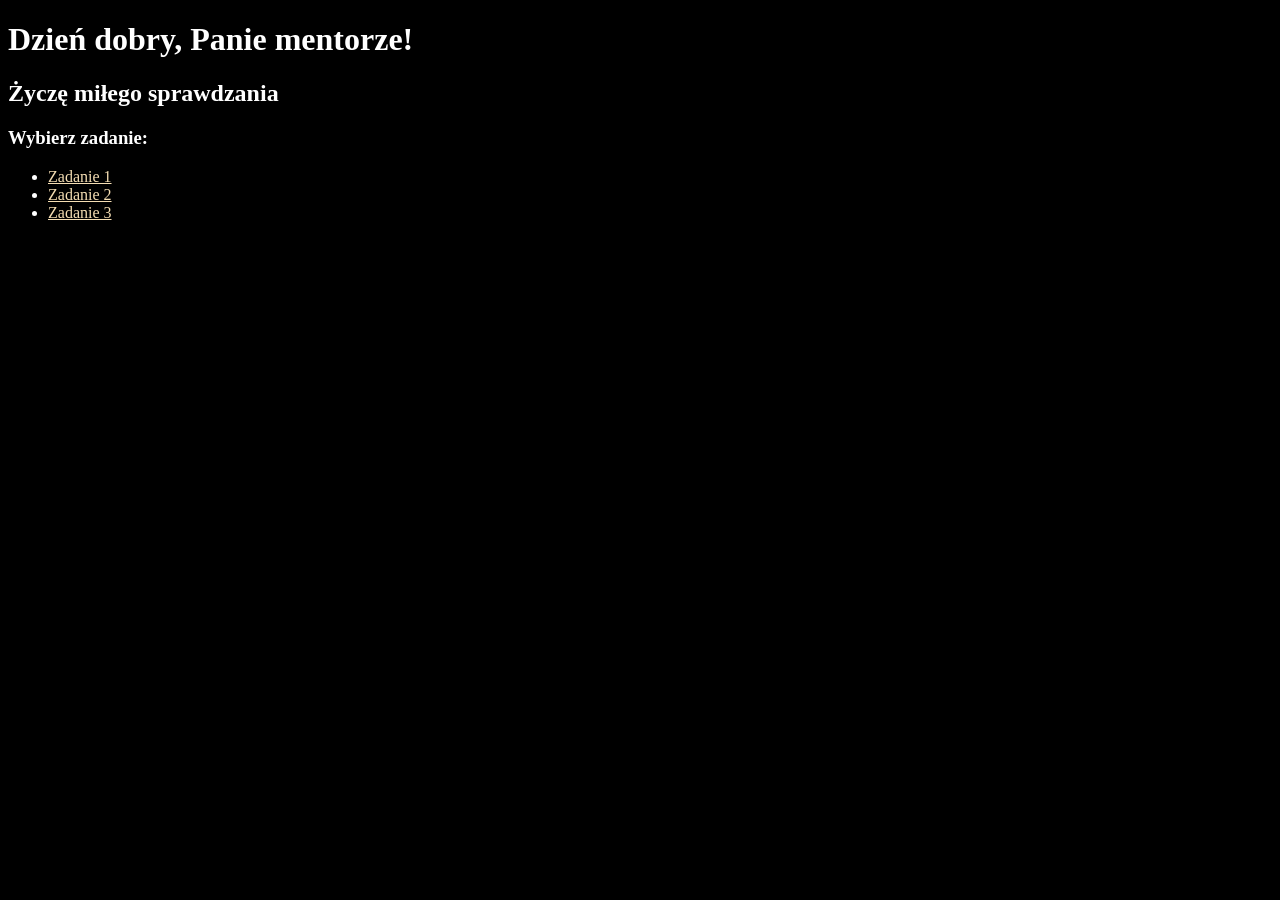
==== index.html @ 61bb5c3e "markup" ====
<!DOCTYPE html>
<html lang="pl">
  <head>
    <meta charset="UTF-8" />
    <meta name="viewport" content="width=device-width, initial-scale=1.0" />
    <title>JS HW 4.0</title>
    <link rel="stylesheet" href="./styles.css" />
  </head>

  <body>
    <h1>Dzień dobry, Panie mentorze!</h1>
    <h2>Życzę miłego sprawdzania</h2>
    <h3>Wybierz zadanie:</h3>
    <ul>
      <li><a href="./tasks/task-1.html">Zadanie 1</a></li>
      <li><a href="./tasks/task-2.html">Zadanie 2</a></li>
      <li><a href="./tasks/task-3.html">Zadanie 3</a></li>
    </ul>
  </body>
  <script>
    console.log("Najpierw wybierz zadanie!");
  </script>
</html>
---- styles.css ----
body {
  background-color: black;
  color: white;
}
a {
  color: wheat;
  cursor: pointer;
}
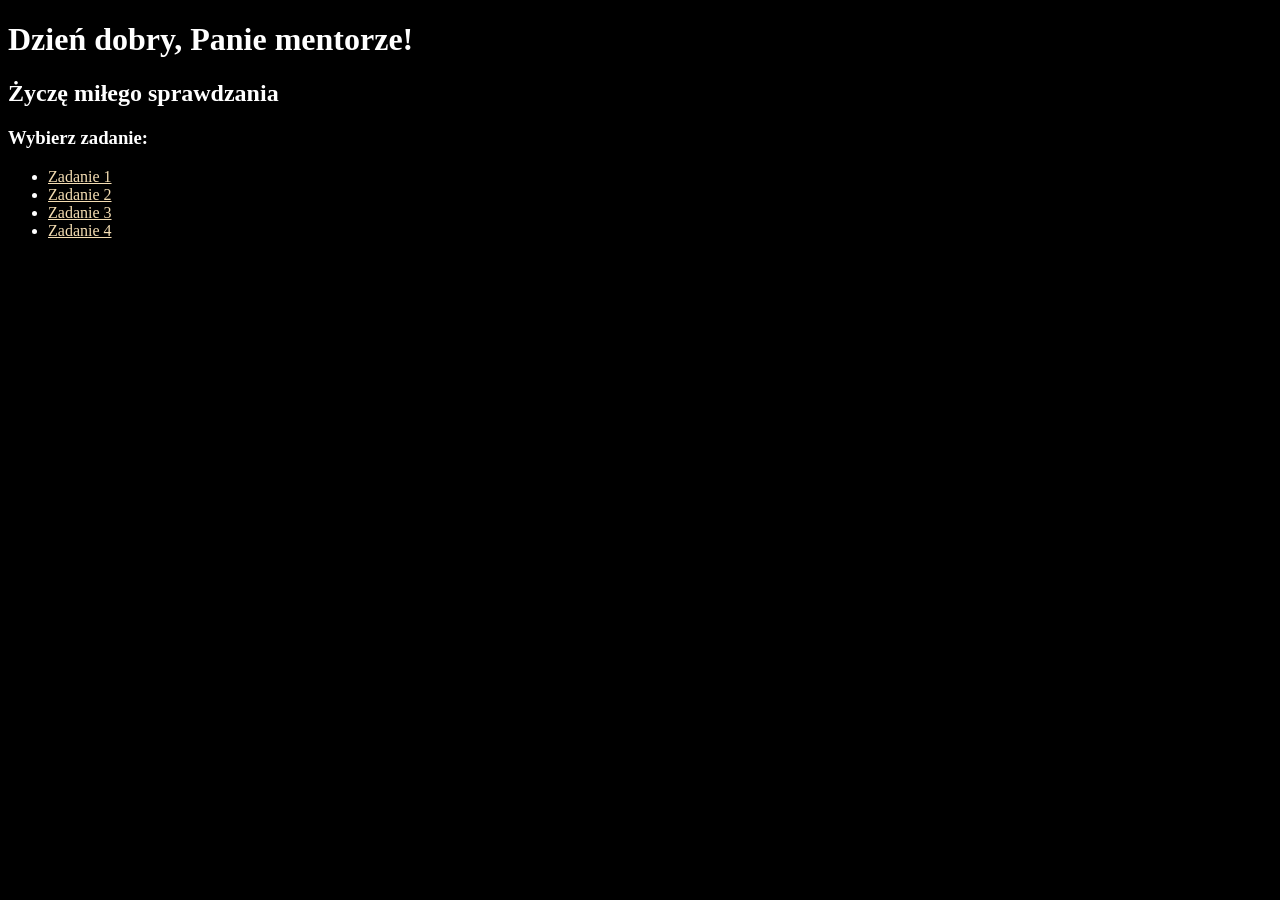
==== commit 0dda30c4: "markup update" ====
--- a/index.html
+++ b/index.html
@@ -3,7 +3,7 @@
   <head>
     <meta charset="UTF-8" />
     <meta name="viewport" content="width=device-width, initial-scale=1.0" />
-    <title>JS HW 4.0</title>
+    <title>JS HW 5.0</title>
     <link rel="stylesheet" href="./styles.css" />
   </head>
 
@@ -15,6 +15,7 @@
       <li><a href="./tasks/task-1.html">Zadanie 1</a></li>
       <li><a href="./tasks/task-2.html">Zadanie 2</a></li>
       <li><a href="./tasks/task-3.html">Zadanie 3</a></li>
+      <li><a href="./tasks/task-4.html">Zadanie 4</a></li>
     </ul>
   </body>
   <script>
